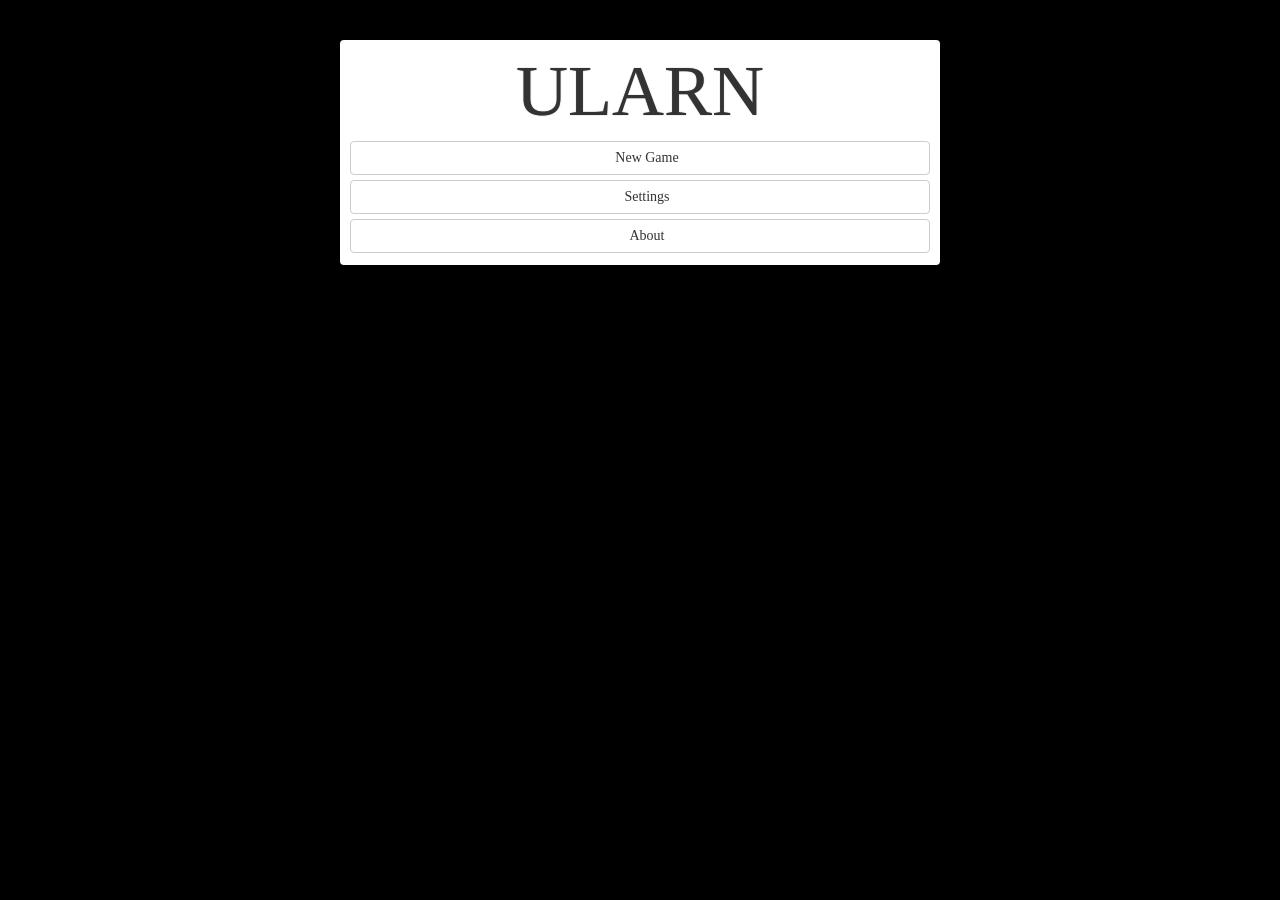
==== web/index.html @ 4922b66e "Initial commit" ====
<!doctype html>
<html>
    <head>
        <link href="bootstrap.css" rel="stylesheet"/>
        <link href="style.css" rel="stylesheet"/>
        <script src="jquery.js"></script>
        <script src="bootstrap.js"></script>
        <script src="ularn.js"></script>
        <script src="front.js"></script>
        <meta name="viewport" content="width=device-width, initial-scale=1, maximum-scale=1, user-scalable=0"/>
        <title>Ularn</title>
    </head>
    <body>
        <img id="graphics" src="ularn_gfx.png" style="display: none"/>
        
        <div id="topBar">
            <div id="quickStatus">
                <span>HP <span id="stat-hp"></span>/<span id="stat-hpMax"></span></span>
                <span>Spells <span id="stat-spells"></span>/<span id="stat-spellMax"></span></span>
                <span>Gold <span id="stat-gold"></span></span>
                <span>LV <span id="stat-levelName"></span></span>
            </div>
            <button id="statusButton" class="btn btn-default btn-sm">Status</button>
        </div>
        
        <div id="inputDirectionMessage">In which direction?</div>
        
        <div id="popup">
            <div id="popupContent">
                <div id="title">
                    <h1>Ularn</h1>
                    <button id="newGameButton" class="btn btn-default btn-block">New Game</button>
                    <button id="continueGameButton" class="btn btn-default btn-block">Continue Game</button>
                    <button id="settingsButton" class="btn btn-default btn-block">Settings</button>
                    <button id="aboutButton" class="btn btn-default btn-block">About</button>
                </div>
                
                <div id="about">
                    <h1>Ularn</h1>
                    Created by Phil Cordier &mdash; based on Larn by Noah Morgan<br/>
                    Updated by Josh Brandt and David Richerby<br/>
                    Rewrite and Windows32/X11/Amiga graphics conversion by Julian Olds<br/>
                    JavaScript conversion by <a href="http://z10.us" target="_blank">David Peng</a>
                    <button id="aboutBackButton" class="btn btn-default btn-block">Back</button>
                </div>
                
                <div id="menu">
                    <div class="popupHeader"></div>
                    <div id="menuItems"></div>
                </div>
                
                <div id="numberInput">
                    <div class="popupHeader"></div>
                    <form>
                        <div class="input-group">
                            <input class="form-control"/>
                            <span class="input-group-btn">
                                <button class="btn btn-default">OK</button>
                            </span>
                        </div>
                        <div class="inputError">Invalid number!</div>
                    </form>
                </div>
                
                <div id="status">
                    <table class="table table-bordered">
                        <tr>
                            <th>Class</th><td id="stat-class" colspan="3"></td>
                        </tr>
                        <tr>
                            <th>Level</th><td id="stat-level" class="text-right"></td>
                            <th>Experience</th><td id="stat-experience" class="text-right"></td>
                        </tr>
                        <tr>
                            <th>Armor Class</th><td id="stat-ac" class="text-right"></td>
                            <th>Weapon Class</th><td id="stat-wClass" class="text-right"></td>
                        </tr>
                        <tr>
                            <th>Strength</th><td id="stat-strength" class="text-right"></td>
                            <th>Intelligence</th><td id="stat-intelligence" class="text-right"></td>
                        </tr>
                        <tr>
                            <th>Wisdom</th><td id="stat-wisdom" class="text-right"></td>
                            <th>Constitution</th><td id="stat-constitution" class="text-right"></td>
                        </tr>
                        <tr>
                            <th>Dexterity</th><td id="stat-dexterity" class="text-right"></td>
                            <th>Charisma</th><td id="stat-charisma" class="text-right"></td>
                        </tr>
                        <tr>
                            <th>Effects</th><td id="stat-effects" colspan="3"></td>
                        </tr>
                        <tr>
                            <td colspan="4">The stuff you are carrying presently weighs <span id="stat-packWeight"></span> lb.</td>
                        </tr>
                        <tr>
                            <td colspan="4">You presently owe <span id="stat-outstandingTaxes"></span> gp in taxes.</td>
                        </tr>
                    </table>
                    <button class="btn btn-default btn-block backButton">Back</button>
                </div>
                
                <div id="settings">
                    <label>
                        Difficulty:
                        <select id="difficultySelect">
                            <option value="0">0 (normal)</option>
                            <option value="1">1</option>
                            <option value="2">2</option>
                            <option value="3">3</option>
                            <option value="4">4</option>
                            <option value="5">5</option>
                            <option value="6">6</option>
                            <option value="7">7</option>
                            <option value="8">8</option>
                            <option value="9">9 (really, really hard)</option>
                        </select>
                    </label>
                    <label>
                        <input id="showGridlinesCheckbox" type="checkbox" checked="checked"/>
                        Show gridlines
                    </label>
                    <button id="settingsBackButton" class="btn btn-default btn-block">Back</button>
                </div>
                
                <div id="score">
                    <table class="table table-bordered">
                        <tr><th>Score</th><td id="score-score"></td></tr>
                        <tr><th>Difficulty</th><td id="score-diff"></td></tr>
                        <tr><th>Level</th><td id="score-level"></td></tr>
                        <tr><th>Class</th><td id="score-char"></td></tr>
                        <tr><th>Fate</th><td id="score-diedReason"></td></tr>
                    </table>
                    <button id="startOverButton" class="btn btn-default btn-block">Start Over</button>
                </div>
            </div>
        </div>
        
        <canvas class="noSelect"></canvas>
        <div id="overlay" class="noSelect"></div>
        
        <div id="bottomBar">
            <div id="messages"></div>
            <button id="inventoryButton" class="btn btn-default btn-sm">Inventory</button>
            <button id="castButton" class="btn btn-default btn-sm">Cast</button>
            <div class="btn-group dropup">
                <button class="btn btn-default btn-sm dropdown-toggle" data-toggle="dropdown">More <span class="caret"></span></button>
                <ul class="dropdown-menu" role="menu">
                    <li><a id="teleportOption" href="#">Teleport</a></li>
                    <li><a id="identifyTrapsOption" href="#">Identify Traps</a></li>
                    <li><a id="showDiscoveriesOption" href="#">Show Discoveries</a></li>
                    <li><a id="saveGameOption" href="#">Save Game</a></li>
                    <li><a id="settingsOption" href="#">Settings</a></li>
                </ul>
            </div>
        </div>
    </body>
</html>
---- web/style.css ----
body {
    background-color: black;
    font-family: Palatino, "Palatino Linotype", "Book Antiqua", Georgia, "Times New Roman", serif;
    overflow: hidden;
    word-spacing: 0.1em;
}

canvas {
    image-rendering: crisp-edges;
    image-rendering: -moz-crisp-edges;
    image-rendering: -o-crisp-edges;
    image-rendering: -webkit-optimize-contrast;
    -ms-interpolation-mode: nearest-neighbor;
    position: absolute;
}

#overlay {
    background-color: black;
    height: 100%;
    opacity: 0.5;
    position: absolute;
    width: 100%;
    z-index: 200;
}

.noSelect {
    -moz-user-select: none;
    -khtml-user-select: none;
    -webkit-user-select: none;
    -o-user-select: none;
    user-select: none;
}

#topBar {
    background-color: rgba(0, 0, 0, 0.6);
    color: white;
    padding-left: 3px;
    position: absolute;
    width: 100%;
    z-index: 100;
}

#quickStatus {
    display: inline-block;
    vertical-align: middle;
}

#quickStatus > span {
    margin-right: 10px;
}

#statusButton {
    float: right;
}

#inputDirectionMessage {
    background-color: black;
    color: white;
    display: none;
    font-weight: bold;
    padding-bottom: 5px;
    padding-top: 5px;
    position: absolute;
    text-align: center;
    width: 100%;
    z-index: 200;
}

#bottomBar {
    background-color: rgba(0, 0, 0, 0.6);
    color: white;
    bottom: 0;
    position: absolute;
    width: 100%;
    z-index: 300;
}

#messages {
    margin-left: 3px;
    margin-right: 3px;
}

.contextAction {
    margin-right: 4px;
}

.shortcutKey {
    text-decoration: underline;
}

#popup {
    background-color: white;
    border-radius: 4px;
    left: 0;
    margin-left: auto;
    margin-right: auto;
    max-width: 600px;
    padding-bottom: 6px;
    padding-top: 6px;
    position: absolute;
    right: 0;
    top: 40px;
    width: 96%;
    z-index: 400;
}

#popupContent {
    overflow-y: auto;
    padding: 6px 10px;
}

h1 {
    font-family: inherit;
    font-size: 72px;
    font-weight: normal;
    margin-top: 0;
    text-align: center;
    text-shadow: 0 0 1px #667;
    text-transform: uppercase;
}

.popupHeader {
    margin-bottom: 10px;
}

#popup button {
    text-align: left;
    padding-left: 1em;
}

#popup button small {
    float: right;
    margin-right: 1em;
}

.inputError {
    color: red;
    display: none;
    margin-top: 10px;
}

#title button {
    text-align: center;
}

#settings label {
    display: block;
    margin: 5px 5px 10px 5px;
}

#settingsBackButton {
    margin-top: 20px;
}

#about {
    text-align: center;
}

#aboutBackButton {
    margin-top: 20px;
    text-align: center !important;
}
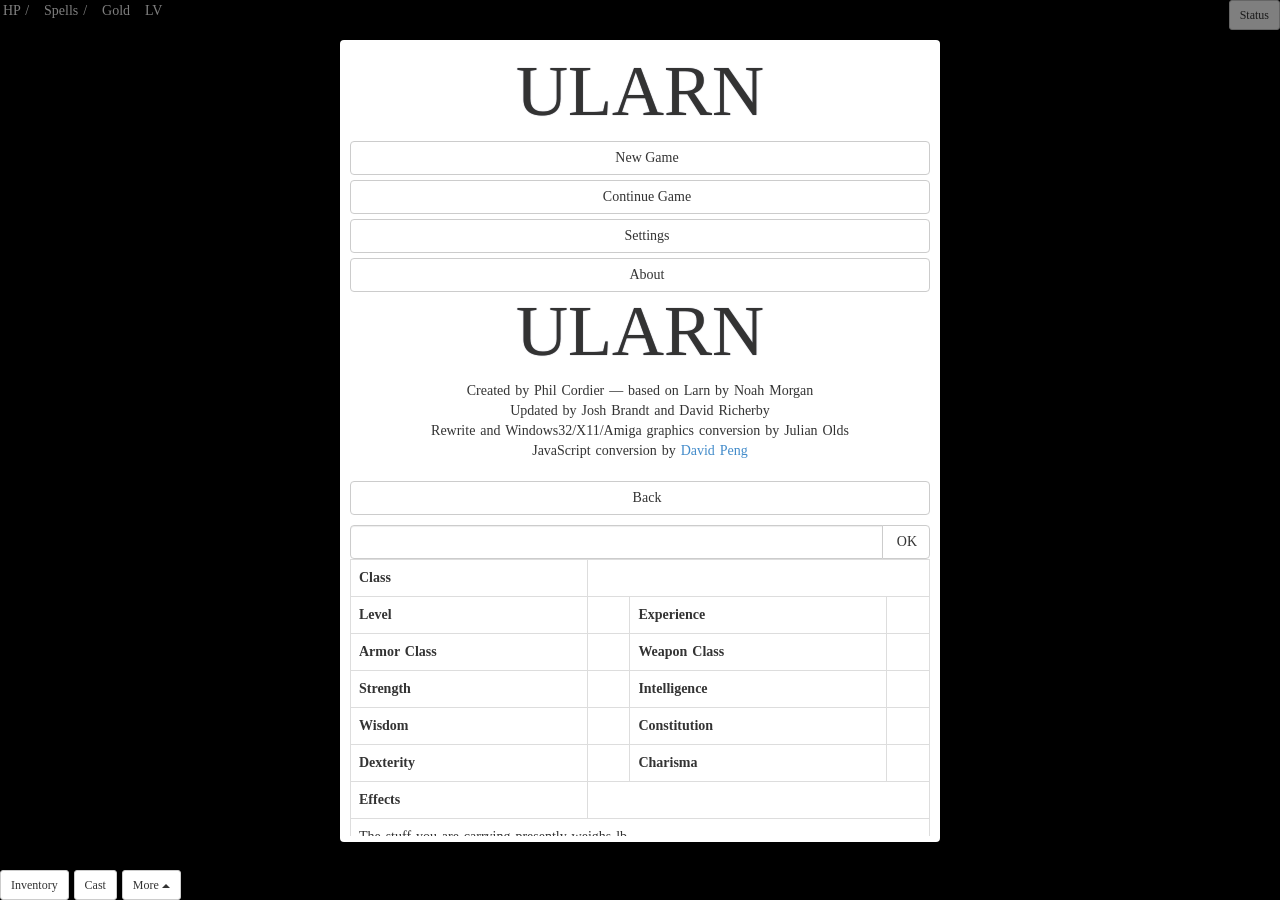
==== commit 317515c4: "Fixed minor UI issues." ====
--- a/web/index.html
+++ b/web/index.html
@@ -5,13 +5,16 @@
         <link href="style.css" rel="stylesheet"/>
         <script src="jquery.js"></script>
         <script src="bootstrap.js"></script>
+        <script src="fastclick.js"></script>
         <script src="ularn.js"></script>
         <script src="front.js"></script>
         <meta name="viewport" content="width=device-width, initial-scale=1, maximum-scale=1, user-scalable=0"/>
+        <meta name="description" content="A roguelike game based on the original Larn. Travel through dungeons collecting weapons, killing monsters, in order to find and sell the Eye of Larn to save your sick daughter before your time runs out."/>
         <title>Ularn</title>
     </head>
     <body>
         <img id="graphics" src="ularn_gfx.png" style="display: none"/>
+        <button style="display: none"></button>
         
         <div id="topBar">
             <div id="quickStatus">
@@ -140,7 +143,7 @@
         <div id="overlay" class="noSelect"></div>
         
         <div id="bottomBar">
-            <div id="messages"></div>
+            <div id="messages" class="noSelect"></div>
             <button id="inventoryButton" class="btn btn-default btn-sm">Inventory</button>
             <button id="castButton" class="btn btn-default btn-sm">Cast</button>
             <div class="btn-group dropup">
--- a/web/style.css
+++ b/web/style.css
@@ -128,6 +128,10 @@
     padding-left: 1em;
 }
 
+#popup button span {
+    float: left;
+}
+
 #popup button small {
     float: right;
     margin-right: 1em;
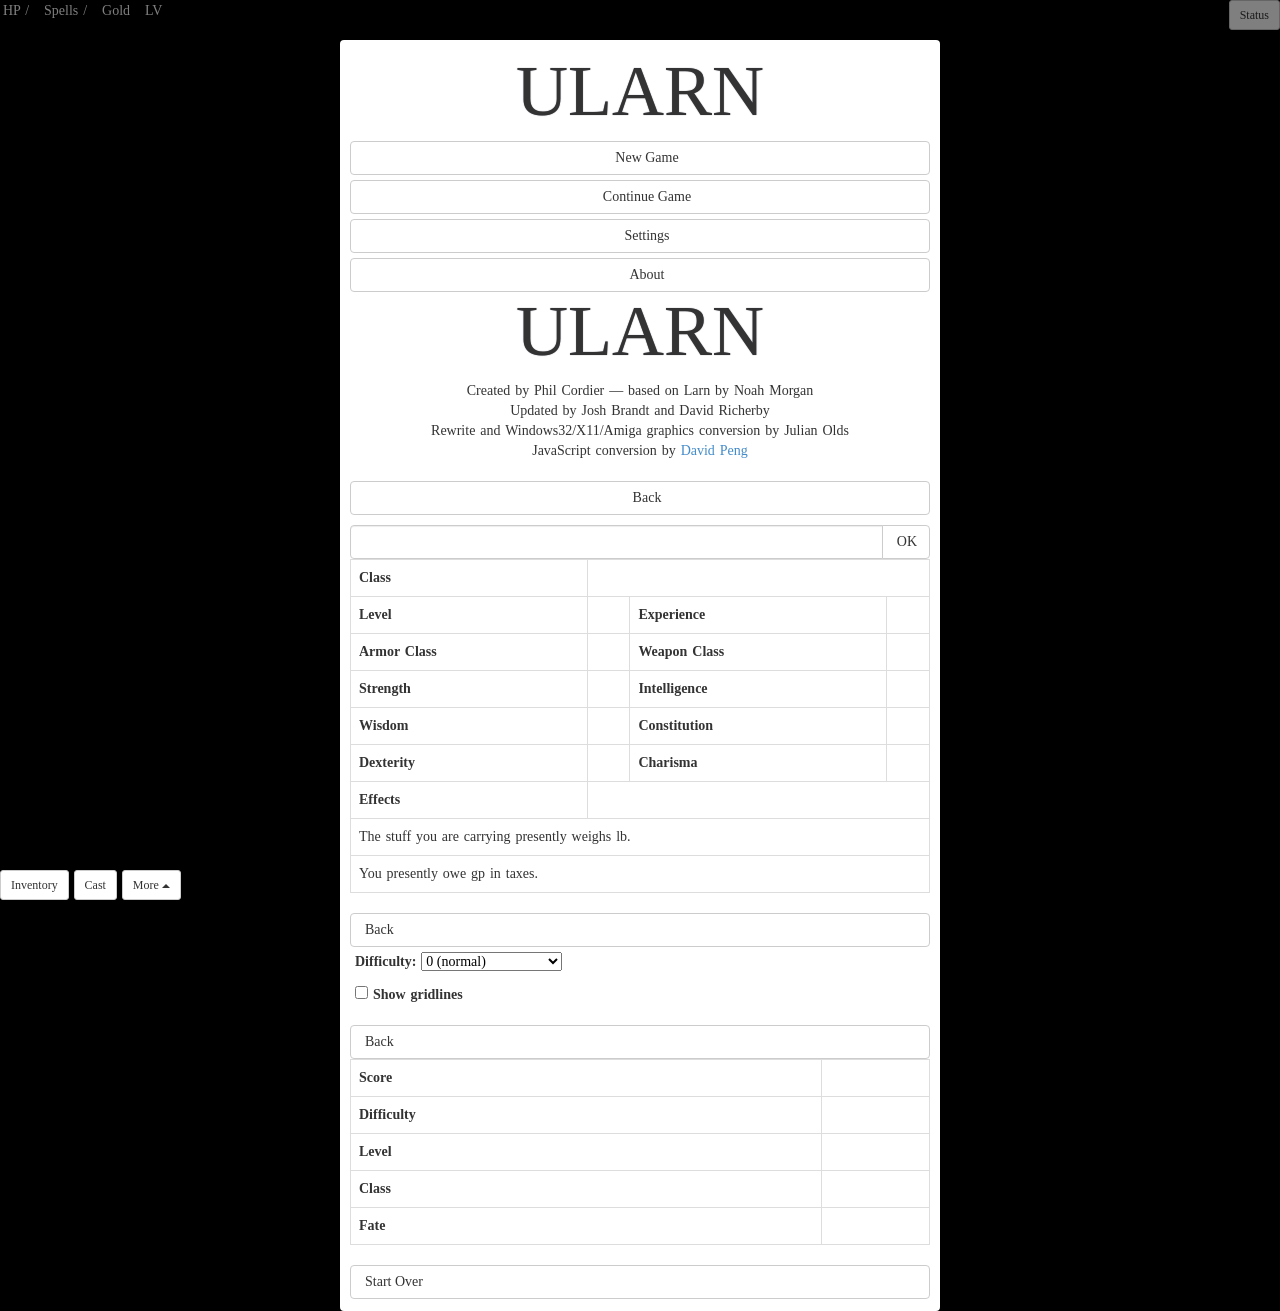
==== commit b33b4294: "Don't show movement guidelines by default." ====
--- a/web/index.html
+++ b/web/index.html
@@ -120,7 +120,7 @@
                         </select>
                     </label>
                     <label>
-                        <input id="showGridlinesCheckbox" type="checkbox" checked="checked"/>
+                        <input id="showGridlinesCheckbox" type="checkbox"/>
                         Show gridlines
                     </label>
                     <button id="settingsBackButton" class="btn btn-default btn-block">Back</button>
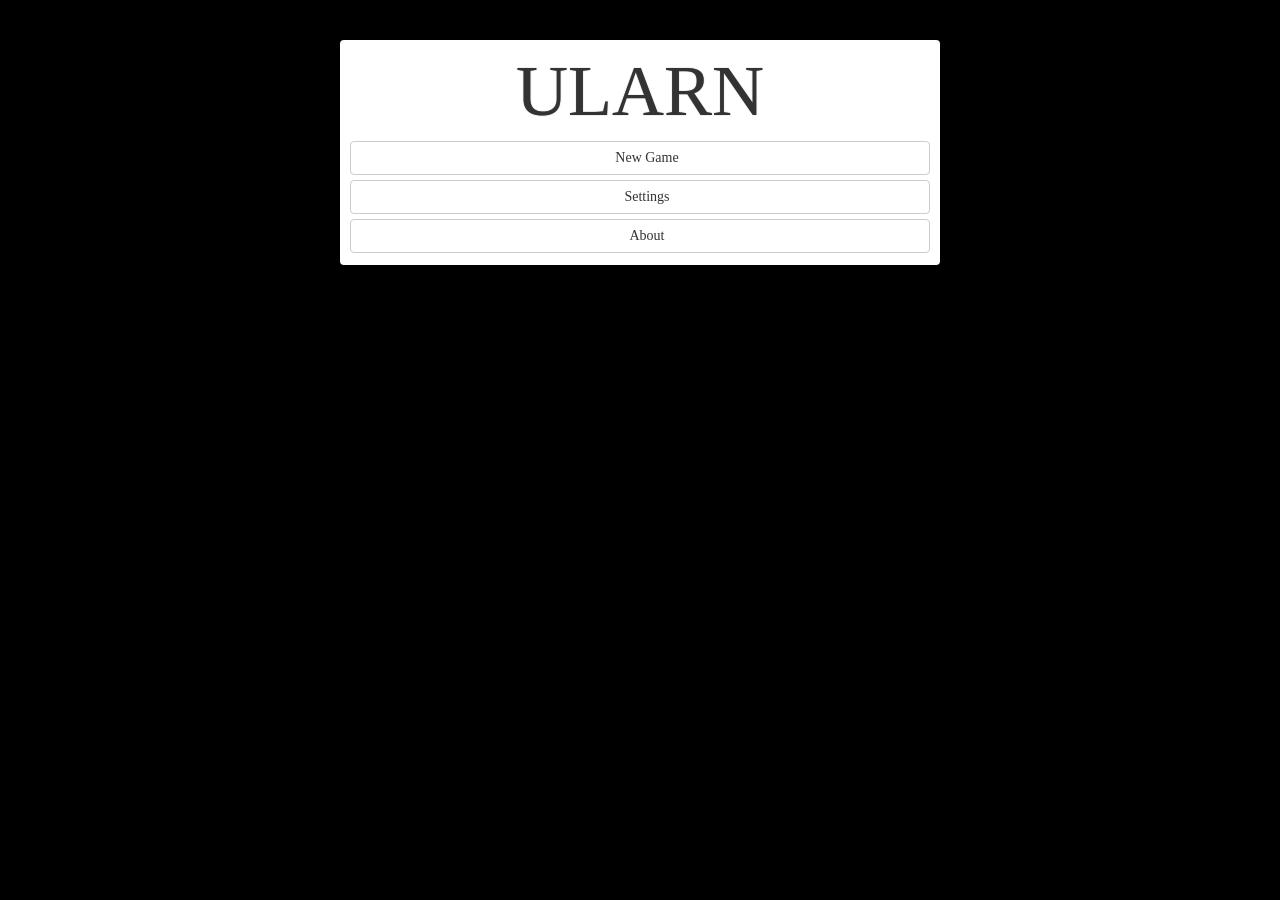
==== commit 48bfd241: "Revert b1e6143..b96e646 This rolls back to commit b1e6143baf63a36390754264181511ef331f3e4b." ====
--- a/web/index.html
+++ b/web/index.html
@@ -120,7 +120,7 @@
                         </select>
                     </label>
                     <label>
-                        <input id="showGridlinesCheckbox" type="checkbox"/>
+                        <input id="showGridlinesCheckbox" type="checkbox" checked="checked"/>
                         Show gridlines
                     </label>
                     <button id="settingsBackButton" class="btn btn-default btn-block">Back</button>
